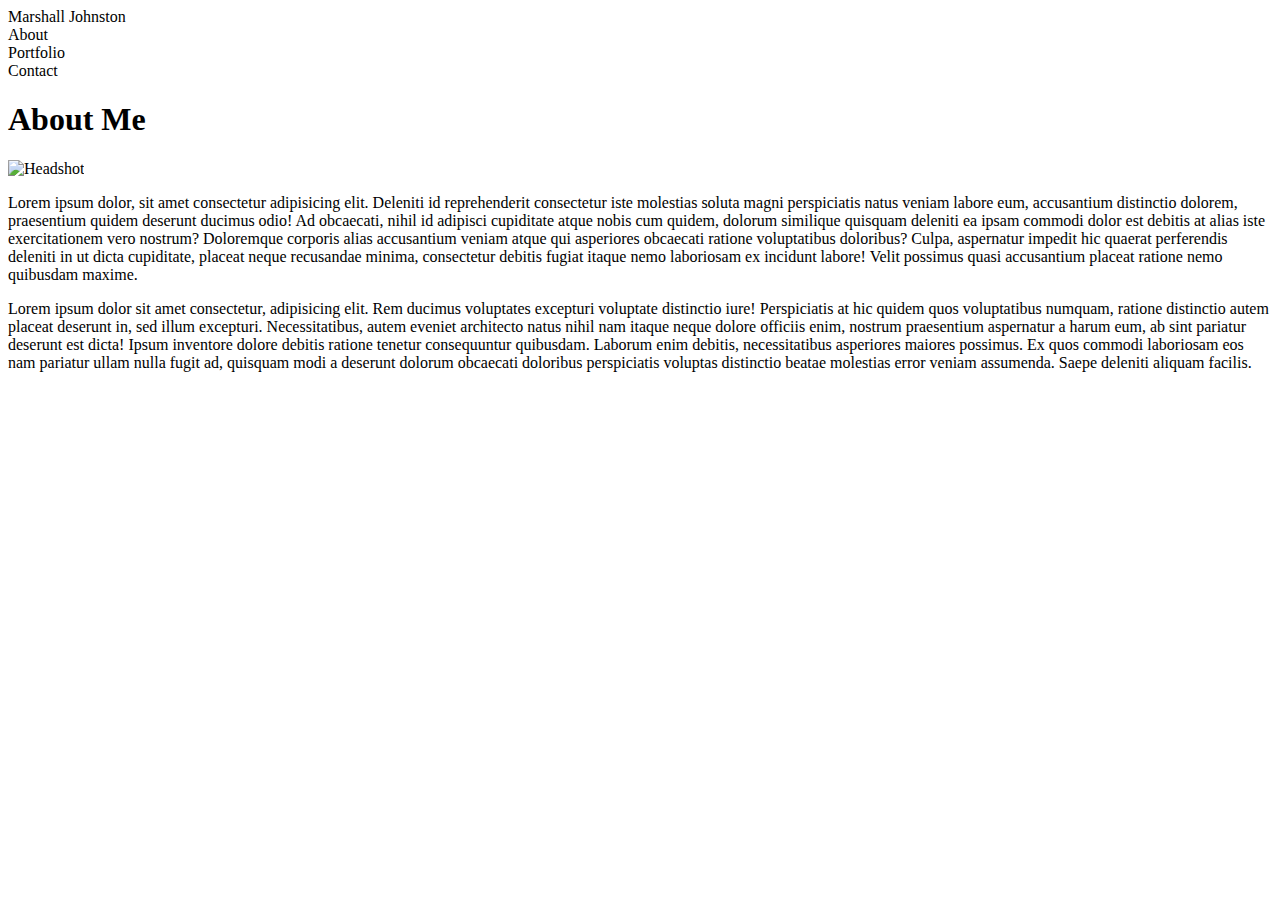
==== index.html @ 35fb3dc6 "basic skeleton" ====
<!DOCTYPE html>

<html>
 <title>Marshall's Portfolio Page</title>
 <link rel="stylesheet" href="style.css">

 <head>

 <header>Marshall Johnston</header> 
     <div id="aboutButton">About</div>
        <div id="portfolioButton">Portfolio</div>
        <div id="contactButton">Contact</div>
</head>

        <section class="container"> 
        <body>
            <h1 id="aboutMeHeader">About Me</h1>
            
            <img id="headshot" src="assets/images/Headshot.jpg" alt="Headshot" height="300px" widght="200px">

            <p>Lorem ipsum dolor, sit amet consectetur adipisicing elit. Deleniti id reprehenderit consectetur iste molestias soluta magni perspiciatis natus veniam labore eum, accusantium distinctio dolorem, praesentium quidem deserunt ducimus odio! Ad obcaecati, nihil id adipisci cupiditate atque nobis cum quidem, dolorum similique quisquam deleniti ea ipsam commodi dolor est debitis at alias iste exercitationem vero nostrum? Doloremque corporis alias accusantium veniam atque qui asperiores obcaecati ratione voluptatibus doloribus? Culpa, aspernatur impedit hic quaerat perferendis deleniti in ut dicta cupiditate, placeat neque recusandae minima, consectetur debitis fugiat itaque nemo laboriosam ex incidunt labore! Velit possimus quasi accusantium placeat ratione nemo quibusdam maxime.
            </p>
            <p>Lorem ipsum dolor sit amet consectetur, adipisicing elit. Rem ducimus voluptates excepturi voluptate distinctio iure! Perspiciatis at hic quidem quos voluptatibus numquam, ratione distinctio autem placeat deserunt in, sed illum excepturi. Necessitatibus, autem eveniet architecto natus nihil nam itaque neque dolore officiis enim, nostrum praesentium aspernatur a harum eum, ab sint pariatur deserunt est dicta! Ipsum inventore dolore debitis ratione tenetur consequuntur quibusdam. Laborum enim debitis, necessitatibus asperiores maiores possimus. Ex quos commodi laboriosam eos nam pariatur ullam nulla fugit ad, quisquam modi a deserunt dolorum obcaecati doloribus perspiciatis voluptas distinctio beatae molestias error veniam assumenda. Saepe deleniti aliquam facilis.</p>
            




            </section>
        </body>



</html>
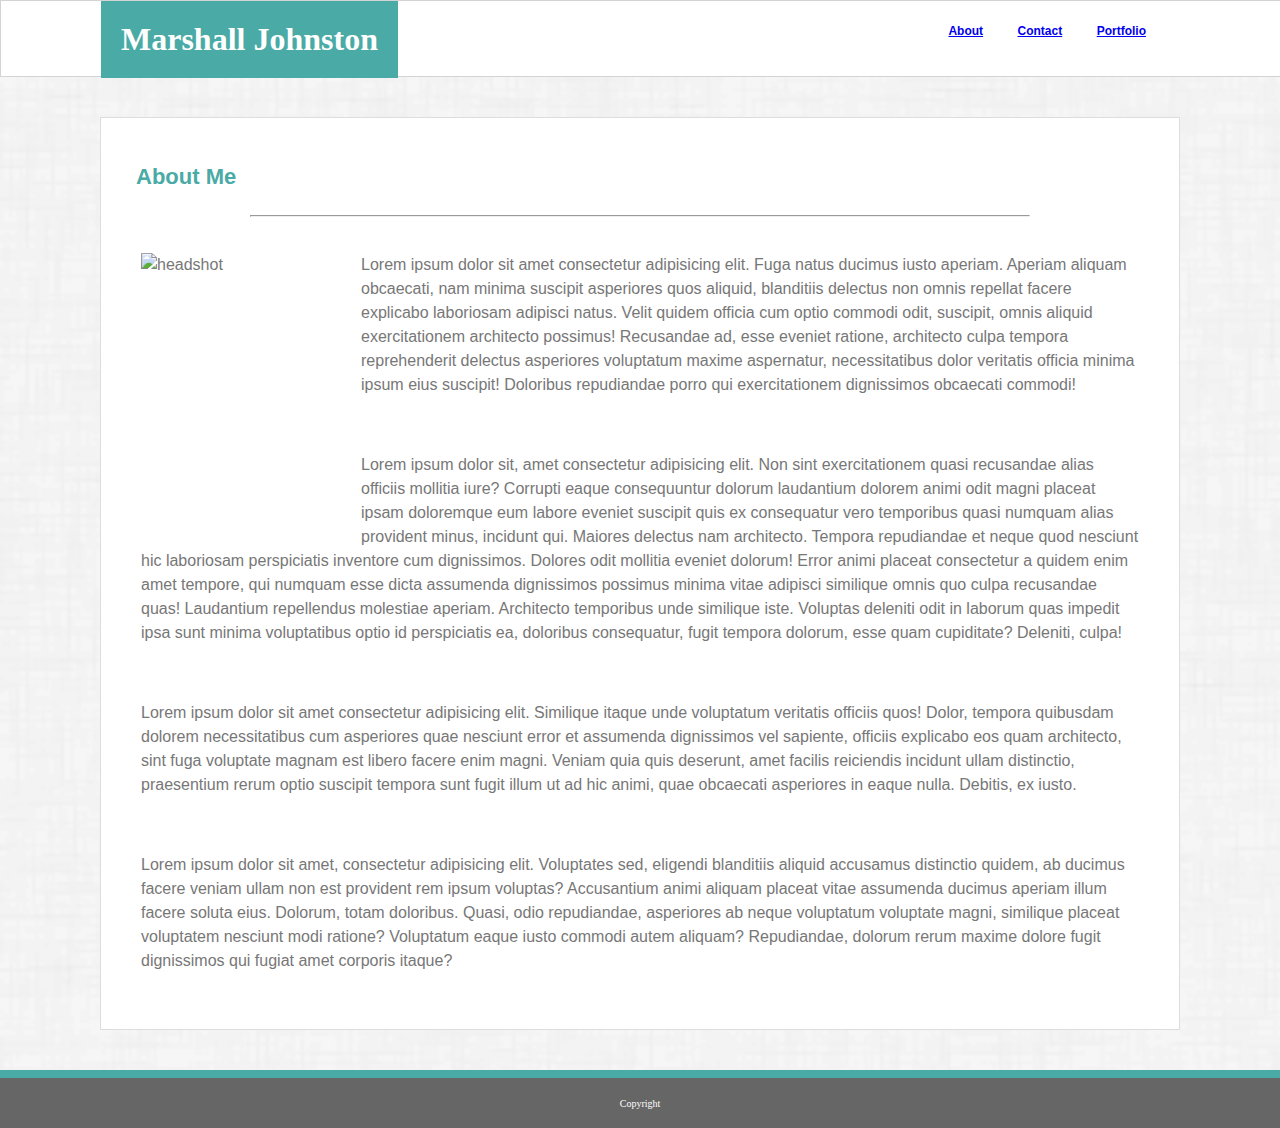
==== commit 5f27a74f: "homework assignment1" ====
--- a/index.html
+++ b/index.html
@@ -1,34 +1,76 @@
 <!DOCTYPE html>
+<html>
 
-<html>
- <title>Marshall's Portfolio Page</title>
- <link rel="stylesheet" href="style.css">
+<head>
+    <meta charset="utf-8" />
+    <link rel="stylesheet" type="text/css" href="./assets/css/reset.css">
+    <link rel="stylesheet" type="text/css" href="./assets/css/style.css">
+    <title>Marshall - Home</title>
+   
 
- <head>
+ </head>
+ <body>
+    <header>
+        <!-- all the content the header -->
+        <div class="headerContent"> 
+            <!-- The title, my name plus the box that it's in -->
+            <h1 id="myName">Marshall Johnston </h1>
+            </div>
+            <!-- for all the buttons -->
+            <div class="buttons">
+                    <a href="./index.html"><h2>About</h2></a>
+                    <a href="./contact.html"><h2>Contact</h2></a>
+                    <a href="./portfolio.html"><h2>Portfolio</h2></a>
+                    
+                    
+                </div>
+    </header>
+<!-- the background image + everything that sits in it -->
+    <div class="backgroundContent"> 
+        <!-- the actual content within the box -->
+        <div class="contentBox">
+            <!-- "About Me" Header, size 2  -->
+            <h3 id="aboutMe">About Me</h3>
+            <!-- line break  -->
+            <hr>
+            <!-- my headshot image -->
+            <div class="headshotandparagraph">
+            <img src="./assets/images/Headshot.jpg" alt="headshot" height="270px" width="200px">
+            <!-- class for paragraphs (could likely also be done by just using the "p" declaration) -->
+            <div class="paragraphs">
+                <!-- paragraph 1 -->
+                <p>Lorem ipsum dolor sit amet consectetur adipisicing elit. Fuga natus ducimus iusto aperiam. Aperiam aliquam obcaecati, nam minima suscipit asperiores quos aliquid, blanditiis delectus non omnis repellat facere explicabo laboriosam adipisci natus. Velit quidem officia cum optio commodi odit, suscipit, omnis aliquid exercitationem architecto possimus! Recusandae ad, esse eveniet ratione, architecto culpa tempora reprehenderit delectus asperiores voluptatum maxime aspernatur, necessitatibus dolor veritatis officia minima ipsum eius suscipit! Doloribus repudiandae porro qui exercitationem dignissimos obcaecati commodi!</p>
+                <!-- paragraph 2 -->
+                <p>Lorem ipsum dolor sit, amet consectetur adipisicing elit. Non sint exercitationem quasi recusandae alias officiis mollitia iure? Corrupti eaque consequuntur dolorum laudantium dolorem animi odit magni placeat ipsam doloremque eum labore eveniet suscipit quis ex consequatur vero temporibus quasi numquam alias provident minus, incidunt qui. Maiores delectus nam architecto. Tempora repudiandae et neque quod nesciunt hic laboriosam perspiciatis inventore cum dignissimos. Dolores odit mollitia eveniet dolorum! Error animi placeat consectetur a quidem enim amet tempore, qui numquam esse dicta assumenda dignissimos possimus minima vitae adipisci similique omnis quo culpa recusandae quas! Laudantium repellendus molestiae aperiam. Architecto temporibus unde similique iste. Voluptas deleniti odit in laborum quas impedit ipsa sunt minima voluptatibus optio id perspiciatis ea, doloribus consequatur, fugit tempora dolorum, esse quam cupiditate? Deleniti, culpa!</p>
+                <!-- paragraph 3 -->
+                <p>Lorem ipsum dolor sit amet consectetur adipisicing elit. Similique itaque unde voluptatum veritatis officiis quos! Dolor, tempora quibusdam dolorem necessitatibus cum asperiores quae nesciunt error et assumenda dignissimos vel sapiente, officiis explicabo eos quam architecto, sint fuga voluptate magnam est libero facere enim magni. Veniam quia quis deserunt, amet facilis reiciendis incidunt ullam distinctio, praesentium rerum optio suscipit tempora sunt fugit illum ut ad hic animi, quae obcaecati asperiores in eaque nulla. Debitis, ex iusto.</p>
+                <!-- paragraph 4 -->
+                <p>Lorem ipsum dolor sit amet, consectetur adipisicing elit. Voluptates sed, eligendi blanditiis aliquid accusamus distinctio quidem, ab ducimus facere veniam ullam non est provident rem ipsum voluptas? Accusantium animi aliquam placeat vitae assumenda ducimus aperiam illum facere soluta eius. Dolorum, totam doloribus. Quasi, odio repudiandae, asperiores ab neque voluptatum voluptate magni, similique placeat voluptatem nesciunt modi ratione? Voluptatum eaque iusto commodi autem aliquam? Repudiandae, dolorum rerum maxime dolore fugit dignissimos qui fugiat amet corporis itaque?</p>
+            </div>          
+            </div>
+        </div>
 
- <header>Marshall Johnston</header> 
-     <div id="aboutButton">About</div>
-        <div id="portfolioButton">Portfolio</div>
-        <div id="contactButton">Contact</div>
-</head>
+        <div class="footers">
+            <div class="footer1"></div>
+            <div class="footer2">
+             <p id="cr">Copyright</p>
+            </div>
+        </div>  
 
-        <section class="container"> 
-        <body>
-            <h1 id="aboutMeHeader">About Me</h1>
-            
-            <img id="headshot" src="assets/images/Headshot.jpg" alt="Headshot" height="300px" widght="200px">
 
-            <p>Lorem ipsum dolor, sit amet consectetur adipisicing elit. Deleniti id reprehenderit consectetur iste molestias soluta magni perspiciatis natus veniam labore eum, accusantium distinctio dolorem, praesentium quidem deserunt ducimus odio! Ad obcaecati, nihil id adipisci cupiditate atque nobis cum quidem, dolorum similique quisquam deleniti ea ipsam commodi dolor est debitis at alias iste exercitationem vero nostrum? Doloremque corporis alias accusantium veniam atque qui asperiores obcaecati ratione voluptatibus doloribus? Culpa, aspernatur impedit hic quaerat perferendis deleniti in ut dicta cupiditate, placeat neque recusandae minima, consectetur debitis fugiat itaque nemo laboriosam ex incidunt labore! Velit possimus quasi accusantium placeat ratione nemo quibusdam maxime.
-            </p>
-            <p>Lorem ipsum dolor sit amet consectetur, adipisicing elit. Rem ducimus voluptates excepturi voluptate distinctio iure! Perspiciatis at hic quidem quos voluptatibus numquam, ratione distinctio autem placeat deserunt in, sed illum excepturi. Necessitatibus, autem eveniet architecto natus nihil nam itaque neque dolore officiis enim, nostrum praesentium aspernatur a harum eum, ab sint pariatur deserunt est dicta! Ipsum inventore dolore debitis ratione tenetur consequuntur quibusdam. Laborum enim debitis, necessitatibus asperiores maiores possimus. Ex quos commodi laboriosam eos nam pariatur ullam nulla fugit ad, quisquam modi a deserunt dolorum obcaecati doloribus perspiciatis voluptas distinctio beatae molestias error veniam assumenda. Saepe deleniti aliquam facilis.</p>
-            
+        </div>
+
+   
 
 
 
 
-            </section>
-        </body>
 
 
 
-</html>+
+
+
+
+    </html>
+
--- a/assets/css/style.css
+++ b/assets/css/style.css
@@ -0,0 +1,220 @@
+header {
+    background-color: white; 
+    top: 0px; 
+    height: 75px; 
+    font-family: "Georgia";
+    width: 100%; 
+    border-style: solid; 
+    border-width: 1px; 
+    border-color: lightgray; 
+    color: #777777;
+    margin: 0; 
+
+
+
+}
+
+#myName {
+    color: white; 
+    background-color: #4aaaa5;
+    margin: 0; 
+    text-align: center; 
+    padding: 20px; 
+    float: left; 
+    margin-left: 100px; 
+
+    
+}
+
+.buttons {
+    float: right; 
+    padding: 20px; 
+    height: 75px; 
+    margin-right: 100px; 
+    color: #777777;
+    font-family: 'Arial', 'Helvetica Neue', Helvetica, sans-serif;
+
+}
+
+h2 {
+    display: inline; 
+    margin: 15px; 
+    font-size: 12px; 
+    font-family: "arial";
+    text-decoration: none; 
+}
+
+h3 {
+    color: #4aaaa5;
+    font-size: 22px; 
+    padding-left: 15px; 
+
+}
+h4 {
+    position: relative; 
+    background-color: #4aaaa5;
+    text-align: center;
+    margin: 300px auto;
+    padding: 8px;
+    color: whitesmoke;
+    font-size: 16px; 
+    top: -150px; 
+    left: 20px; 
+    width: 184px; 
+    
+}
+
+.contentBox {
+    margin-left: 100px; 
+    margin-right: 100px; 
+    font-family: 'Arial', 'Helvetica Neue', Helvetica, sans-serif;
+    line-height: 1.5;
+    color: #777777;
+    padding: 20px; 
+    background-color: white; 
+    height: 100%;
+    margin-top: 40px; 
+    margin-bottom: 40px; 
+    border-style: solid; 
+    border-width: 1px; 
+    border-color: #dddddd; 
+
+}
+
+.contentbox1 {
+    height:800px; 
+
+}
+
+html { 
+    background: url("../images/dust_scratches.png") no-repeat center center fixed; 
+    -webkit-background-size: cover;
+    -moz-background-size: cover;
+    -o-background-size: cover;
+    background-size: cover;
+
+  }
+
+hr {
+      /* margin: 20px; */
+      width: 75%;
+      color: lightgray;
+
+  }
+
+.headerContent {
+      width: 960px;
+
+  }
+  
+body {
+        margin: 0; 
+
+    }
+
+img {
+    padding: 20px; 
+    float: left; 
+
+}
+
+p {
+    padding: 20px; 
+
+}
+
+#cr {
+    padding: 0;
+    margin-top: 0px; 
+
+}
+
+.footer1 {
+    margin: 0; 
+    width: 100%; 
+    height: 8px; 
+    background-color: #4aaaa5; 
+}
+.footer2 {
+    width: 100%; 
+    height: 30px; 
+    margin: 0; 
+    background-color: #666666;
+    text-align: center; 
+    color: #ffffff;
+    font-size: 10px; 
+    padding-top: 20px; 
+
+}
+
+
+/* ALL PHOTOS ON PORTFOLIO PAGE */
+
+.photos {
+    position: relative;
+    height: 200px; 
+    width: 200px; 
+    margin: 20px; 
+    left: 200px; 
+    float: left; 
+
+
+}
+
+  .photo {
+    background-size: contain;
+    background-repeat: round;
+    border-radius: 3%;
+    transition-duration: 100ms;
+    padding: 20px; 
+  }
+  .climbing {
+    height: 200px; 
+    width: 200px; 
+    float: left; 
+}
+
+.camping {
+    height: 200px; 
+    width: 200px; 
+    float: left; 
+}
+
+.biking {
+    height: 200px; 
+    width: 200px;    
+    float: left; 
+   
+}
+
+.friends {
+    height: 200px; 
+    width: 200px; 
+    float: left; 
+}
+
+.plants {
+    height: 200px; 
+    width: 200px; 
+    float: left; 
+}
+
+footer {
+    margin: 0 auto; 
+    text-align: center; 
+    
+}
+.inputs {
+    margin: 0px; 
+    text-align: center; 
+}
+
+.yourinfo {
+    margin: 0; 
+    padding: 0; 
+}
+form {
+    margin: 0 auto; 
+    padding: 20px; 
+    clear: both; 
+}
